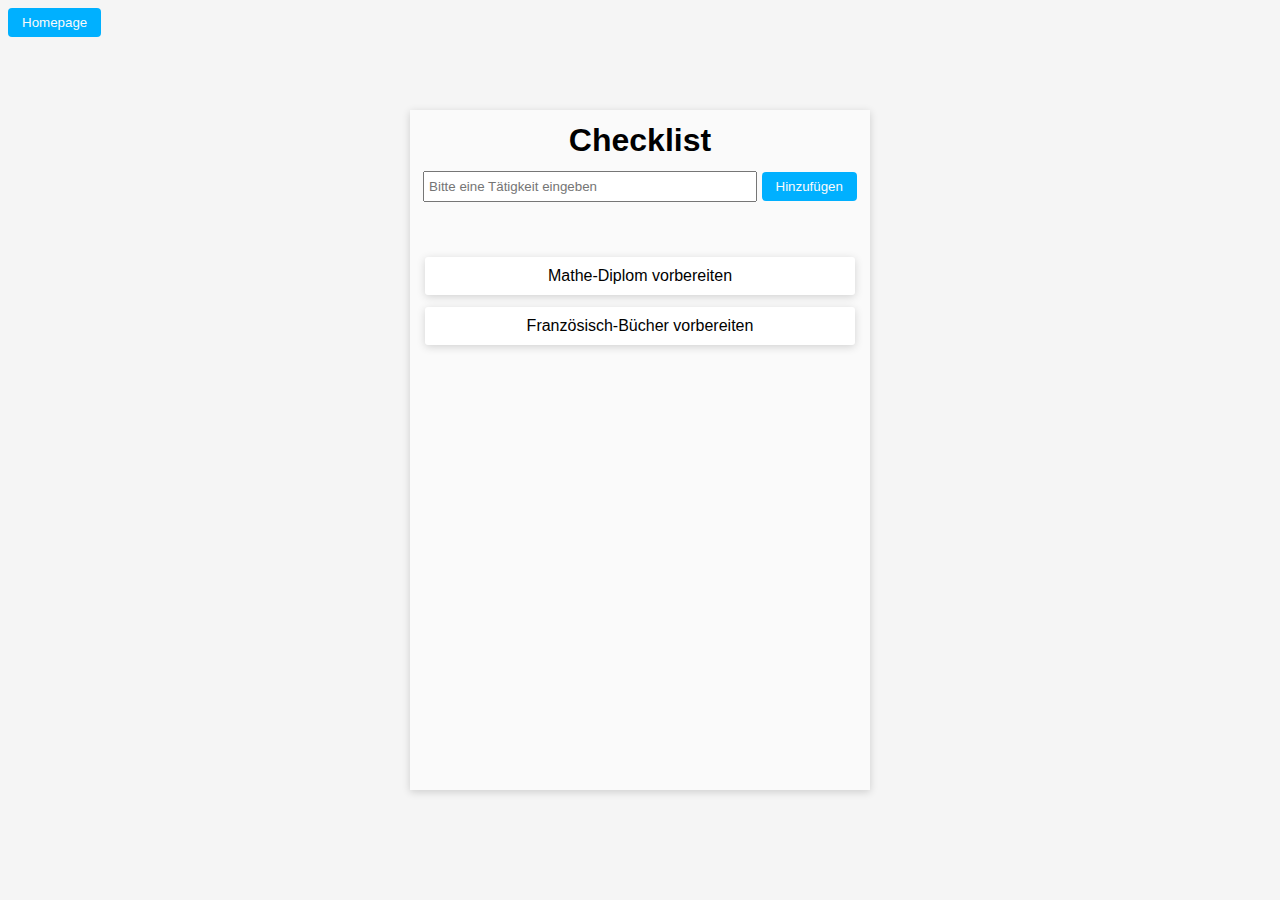
==== checklist.html @ ec3b40e3 "yt tutorials abgeschlossen" ====
<!DOCTYPE HTML>
<html>

<head>
  <title>Checklist</title>
  <meta charset="utf-8">
  <link rel="stylesheet" href="checklist.css">
</head>

<body>
<div class="container">
  <h1>Checklist</h1>

  <div class="add-elements">
    <input id="add" type="text" placeholder="Bitte eine Tätigkeit eingeben">
    <button id="btn">Hinzufügen</button>
  </div>

  <div class="element-list">
    <ul id="list">
      <li>Mathe-Diplom vorbereiten</li>
      <li>Französisch-Bücher vorbereiten</li>
    </ul>
  </div>

</div>

<script src="checklist.js"></script>

<button onclick="location.href='index.html'" type="button" class="buttonNo">
  Homepage</button>
</body>

</html>
---- checklist.css ----
body{
    background-color: #f5f5f5;
}

.container{
    position: absolute;
    left: 50%;
    top: 50%;
    transform: translate(-50%,-50%);
    background-color: #fafafa;
    box-shadow: 0 2px 8px rgba(0,0,0,.16);
    width: 460px;
    height: 680px;
    text-align: center;
    font-family: 'Nunito',sans-serif;

}
h1{
    margin: 12px 0;
}
.add-elements{
    margin: 12px 0;

}
input{
    padding: 6px 4px;
    width: 70%;
}
button{
    padding: 7px 14px;
    background-color: #00b0ff;
    border: none;
    border-radius: 4px;
    color: #fafafa;

}
.element-list{
    height: 550px;
    overflow-y: scroll
}
ul{
    padding: 15px;

}
li{
    list-style: none;
    padding: 10px 5px;
    background-color: #fff;
    margin: 12px 0;
    box-shadow: 0 2px 8px rgba(0,0,0,.16);
    border-radius: 3px;
    transition: .4s;
}
button:hover{
    background-color: #1565c0;
}

li:hover{
    background-color: #e0e0e0;
}

.checked{
    text-decoration: line-through;
    background-color: #e0e0e0;
}
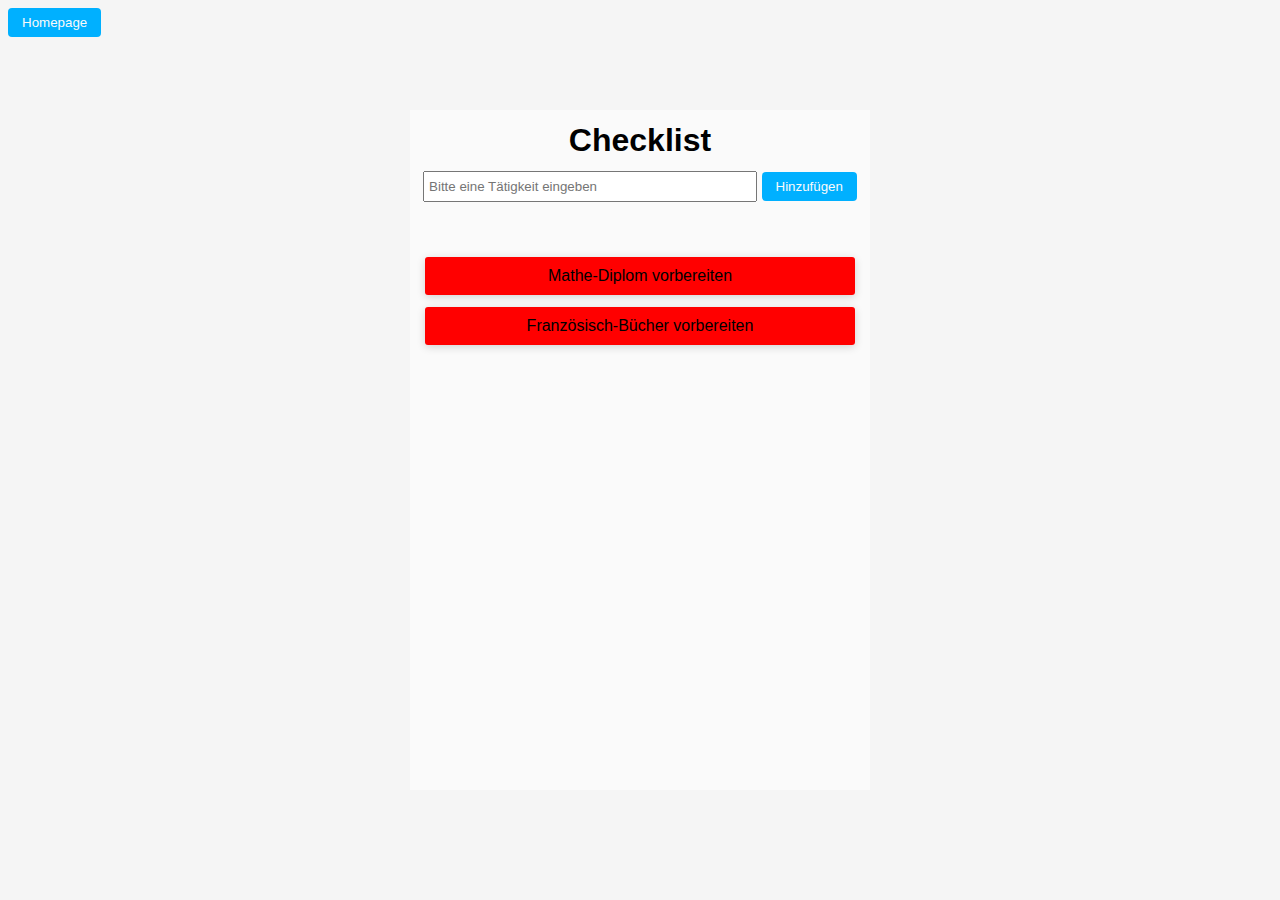
==== commit ded70fef: "Css am experimentieren" ====
--- a/checklist.html
+++ b/checklist.html
@@ -27,7 +27,7 @@
 
 <script src="checklist.js"></script>
 
-<button onclick="location.href='index.html'" type="button" class="buttonNo">
+<button onclick="location.href='index.html'" type="button" class="buttonNo" >
   Homepage</button>
 </body>
 
--- a/checklist.css
+++ b/checklist.css
@@ -8,7 +8,7 @@
     top: 50%;
     transform: translate(-50%,-50%);
     background-color: #fafafa;
-    box-shadow: 0 2px 8px rgba(0,0,0,.16);
+
     width: 460px;
     height: 680px;
     text-align: center;
@@ -45,7 +45,7 @@
 li{
     list-style: none;
     padding: 10px 5px;
-    background-color: #fff;
+    background-color: red;
     margin: 12px 0;
     box-shadow: 0 2px 8px rgba(0,0,0,.16);
     border-radius: 3px;
@@ -56,7 +56,7 @@
 }
 
 li:hover{
-    background-color: #e0e0e0;
+    background-color: lightgreen;
 }
 
 .checked{
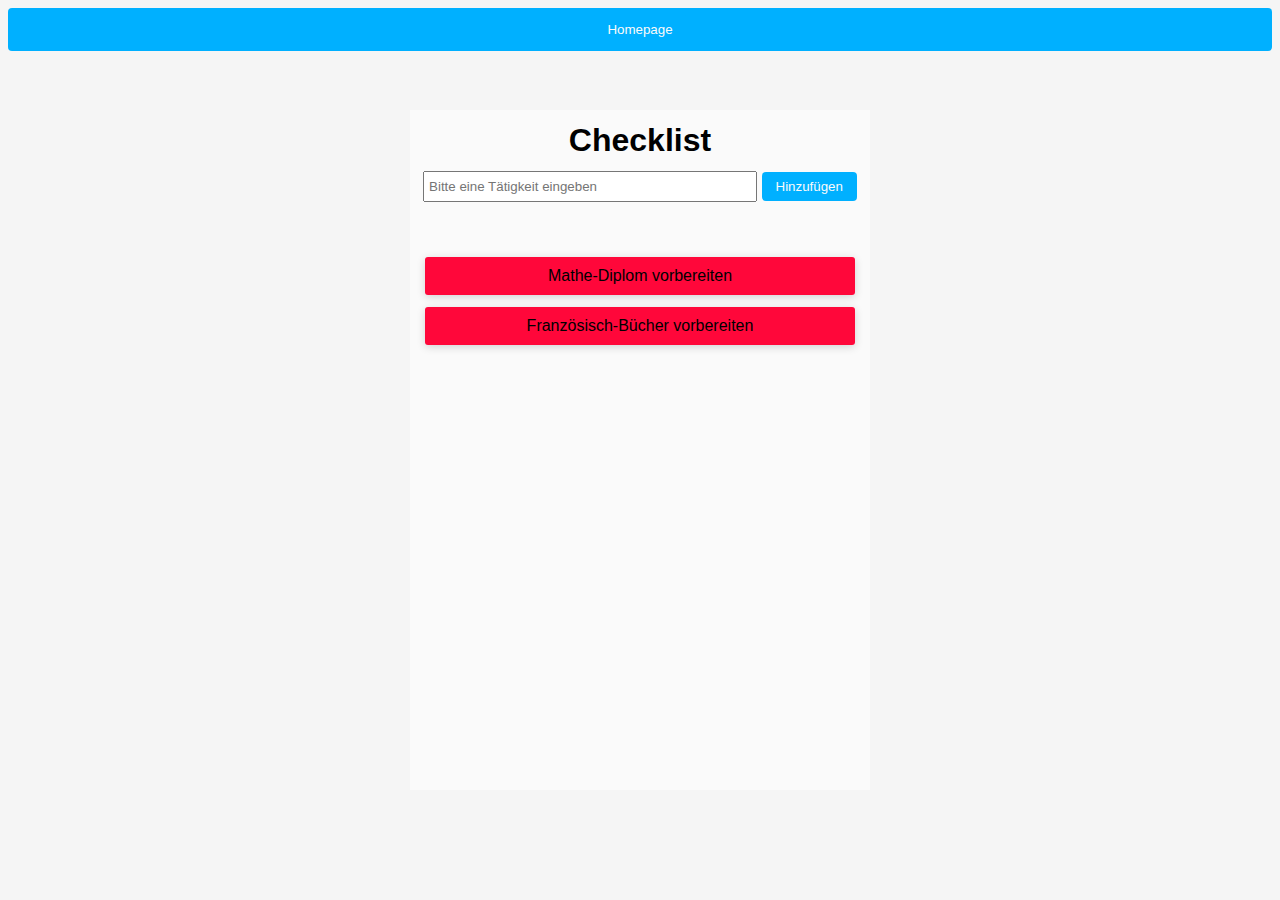
==== commit 41980fa4: "Css done" ====
--- a/checklist.html
+++ b/checklist.html
@@ -2,33 +2,37 @@
 <html>
 
 <head>
-  <title>Checklist</title>
-  <meta charset="utf-8">
-  <link rel="stylesheet" href="checklist.css">
+    <title>Checklist</title>
+    <meta charset="utf-8">
+    <link rel="stylesheet" href="checklist.css">
 </head>
 
 <body>
 <div class="container">
-  <h1>Checklist</h1>
+    <h1>Checklist</h1>
 
-  <div class="add-elements">
-    <input id="add" type="text" placeholder="Bitte eine Tätigkeit eingeben">
-    <button id="btn">Hinzufügen</button>
-  </div>
+    <div class="add-elements">
+        <input id="add" type="text" placeholder="Bitte eine Tätigkeit eingeben">
+        <button id="btn">Hinzufügen</button>
+    </div>
 
-  <div class="element-list">
-    <ul id="list">
-      <li>Mathe-Diplom vorbereiten</li>
-      <li>Französisch-Bücher vorbereiten</li>
-    </ul>
-  </div>
+    <div class="element-list">
+        <ul id="list">
+            <li>Mathe-Diplom vorbereiten</li>
+            <li>Französisch-Bücher vorbereiten</li>
+        </ul>
+    </div>
 
 </div>
 
 <script src="checklist.js"></script>
+<footer>
+    <button onclick="location.href='index.html'" type="button" class="buttonNo">
+        Homepage
+    </button>
 
-<button onclick="location.href='index.html'" type="button" class="buttonNo" >
-  Homepage</button>
+</footer>
 </body>
 
+
 </html>--- a/checklist.css
+++ b/checklist.css
@@ -34,6 +34,20 @@
     color: #fafafa;
 
 }
+footer{
+    display: flex;
+    align-items: flex-end;
+    justify-content: center;
+
+
+    padding: 7px 14px;
+    background-color: #00b0ff;
+    border: none;
+    border-radius: 4px;
+    color: #fafafa;
+
+}
+
 .element-list{
     height: 550px;
     overflow-y: scroll
@@ -42,10 +56,11 @@
     padding: 15px;
 
 }
+
 li{
     list-style: none;
     padding: 10px 5px;
-    background-color: red;
+    background-color:  #ff073a;
     margin: 12px 0;
     box-shadow: 0 2px 8px rgba(0,0,0,.16);
     border-radius: 3px;
